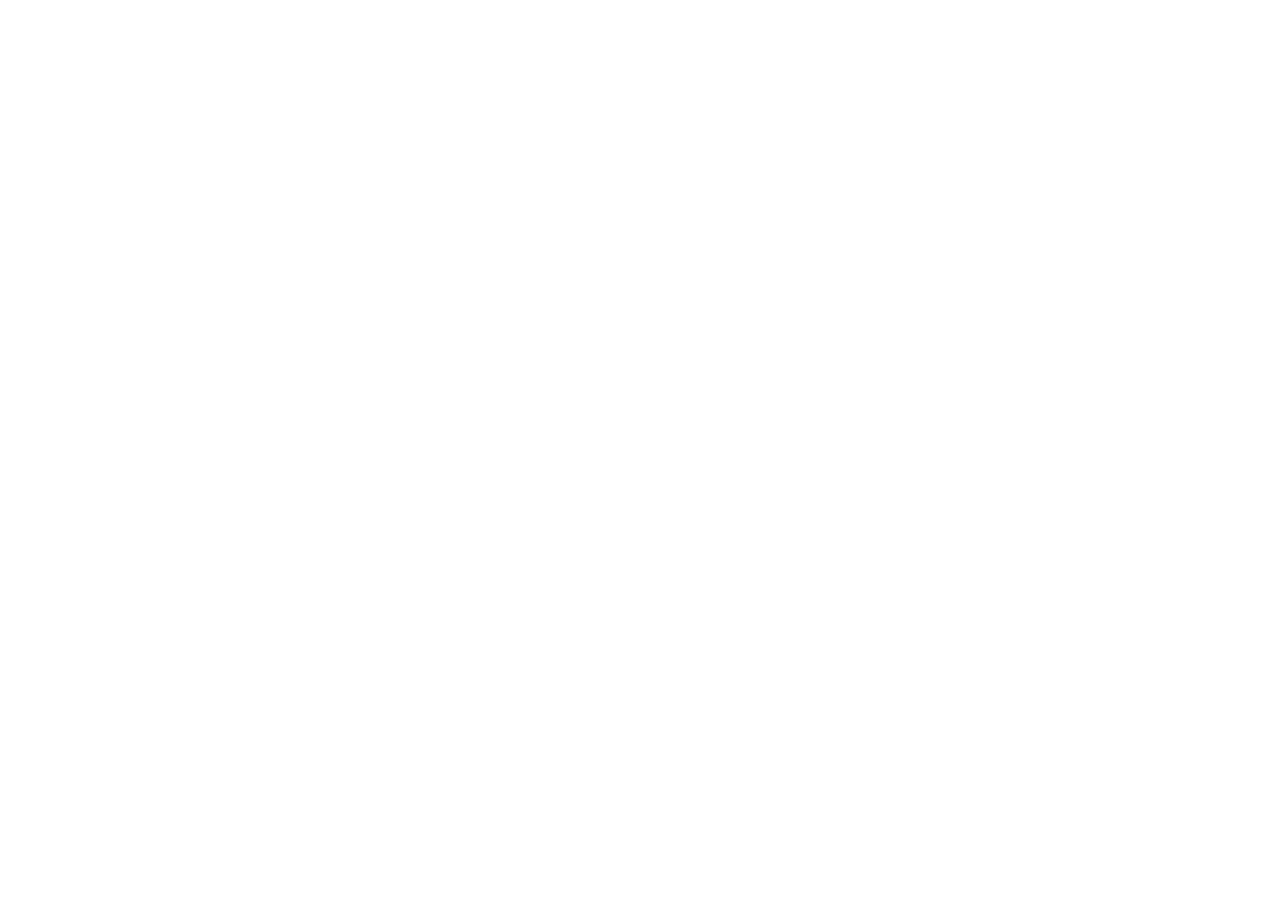
==== index.html @ 30e790f3 "start 1" ====
<!DOCTYPE html>
<html lang="en">
<head>
    <meta charset="UTF-8">
    <meta http-equiv="X-UA-Compatible" content="IE=edge">
    <meta name="viewport" content="width=device-width, initial-scale=1.0">
    <title>Day 3 practice</title>
</head>
<body>
    
</body>
</html>
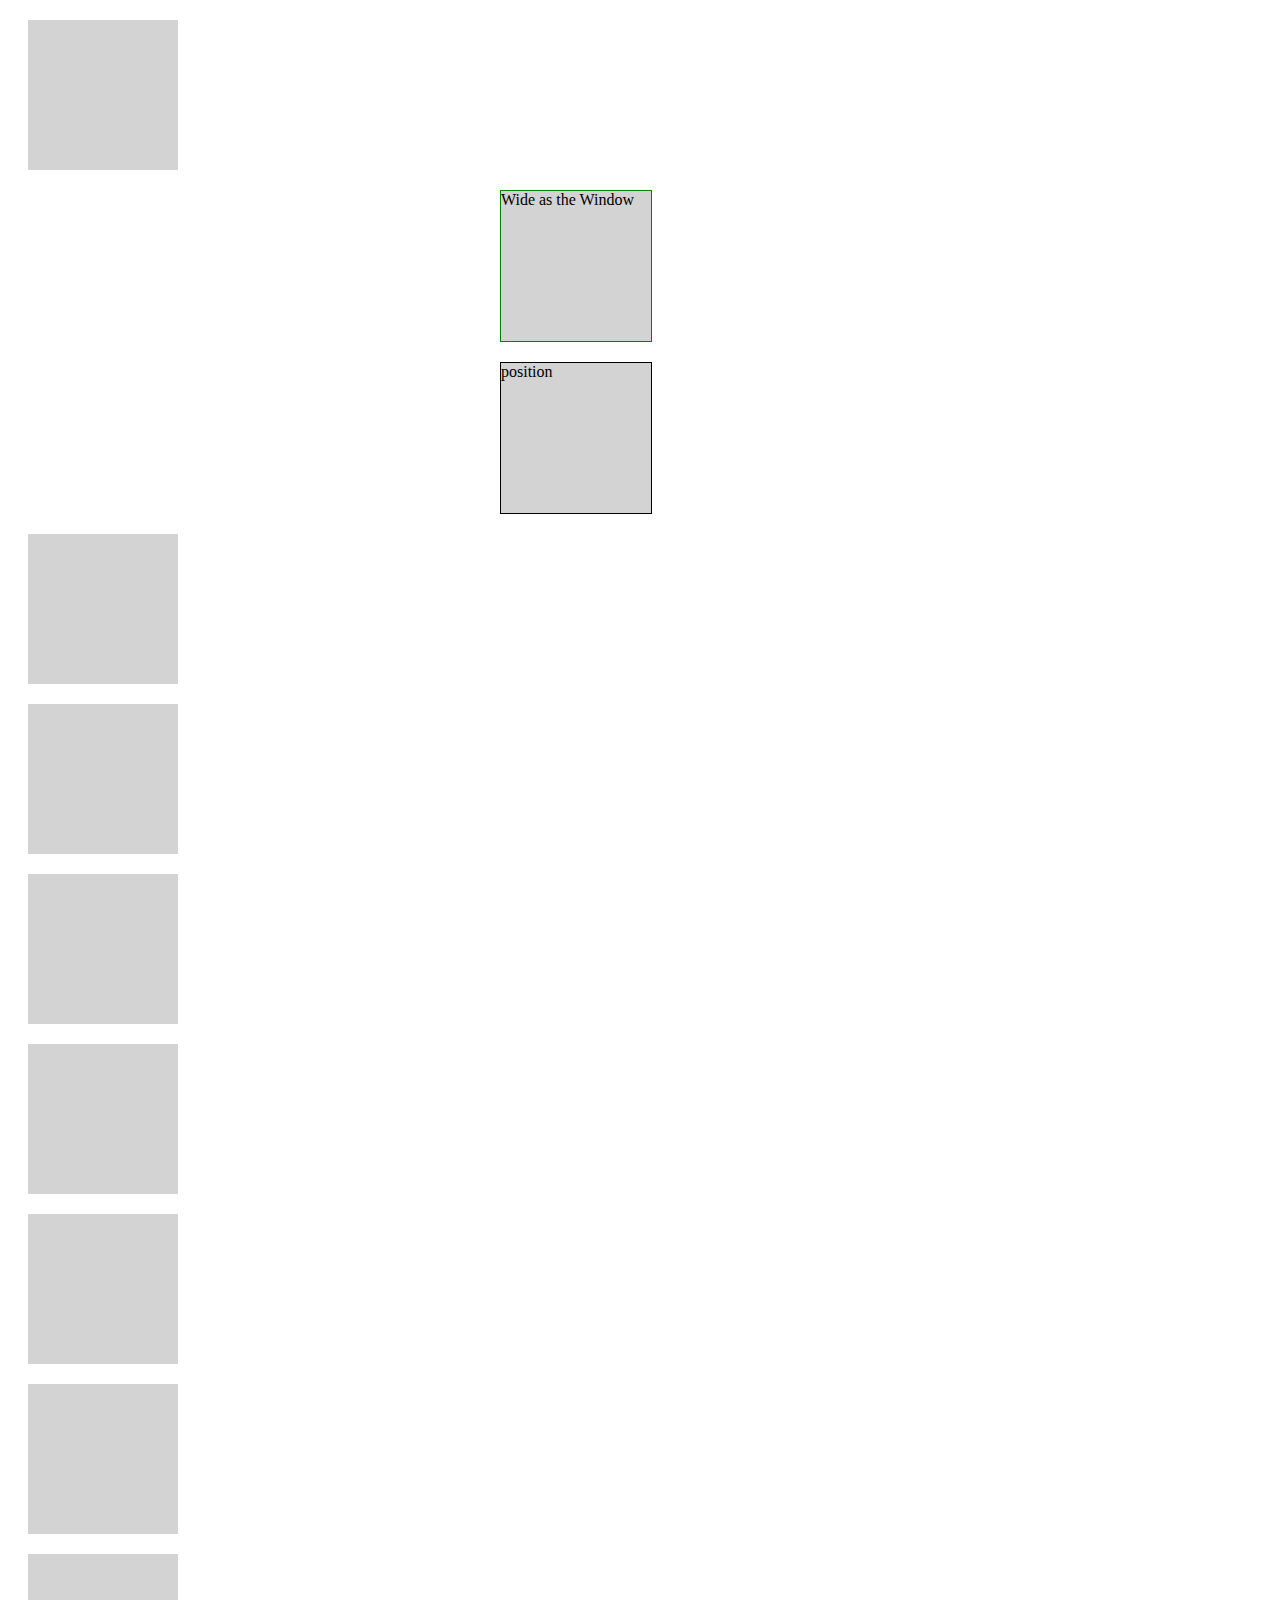
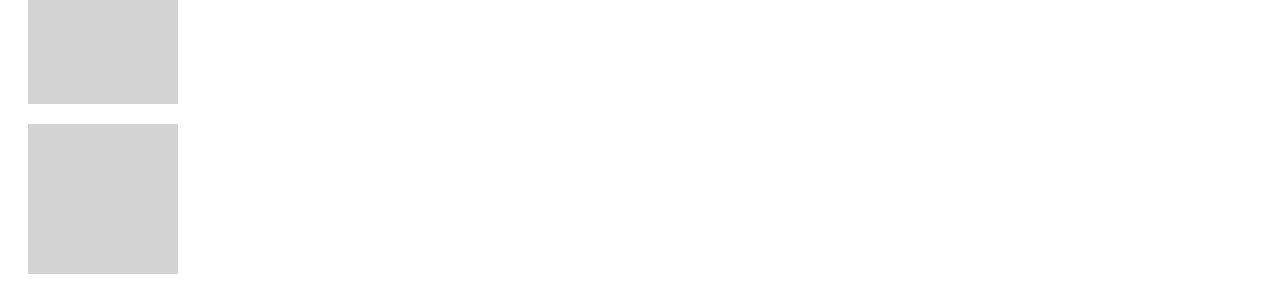
==== commit f9309f2e: "finish at 9:00 am" ====
--- a/index.html
+++ b/index.html
@@ -5,8 +5,19 @@
     <meta http-equiv="X-UA-Compatible" content="IE=edge">
     <meta name="viewport" content="width=device-width, initial-scale=1.0">
     <title>Day 3 practice</title>
+    <link  rel="stylesheet" type="text/css"href="style.css"></link>
 </head>
 <body>
-    
+    <div></div>
+    <div id="position" style="border:1px solid green;">Wide as the Window</div>
+    <div id="position">position</div>
+    <div></div>
+    <div></div>
+    <div></div>
+    <div></div>
+    <div></div>
+    <div></div>
+    <div></div>
+    <div></div>
 </body>
 </html>--- a/style.css
+++ b/style.css
@@ -0,0 +1,22 @@
+div{
+    width: 150px;
+    height: 150px;
+    background: lightgray;
+    margin: 20px;
+}
+#position{
+    /* position: absolute; */
+    /* position: relative; */
+    /* position: fixed; */
+    position: sticky;
+    top: 0;
+    /* left: 500px; */
+    left:500px;
+    border: 1px solid black;
+}
+span{
+    width: 150px;
+    height: 150px;
+    background: lightgray;
+    margin: 20px;
+}